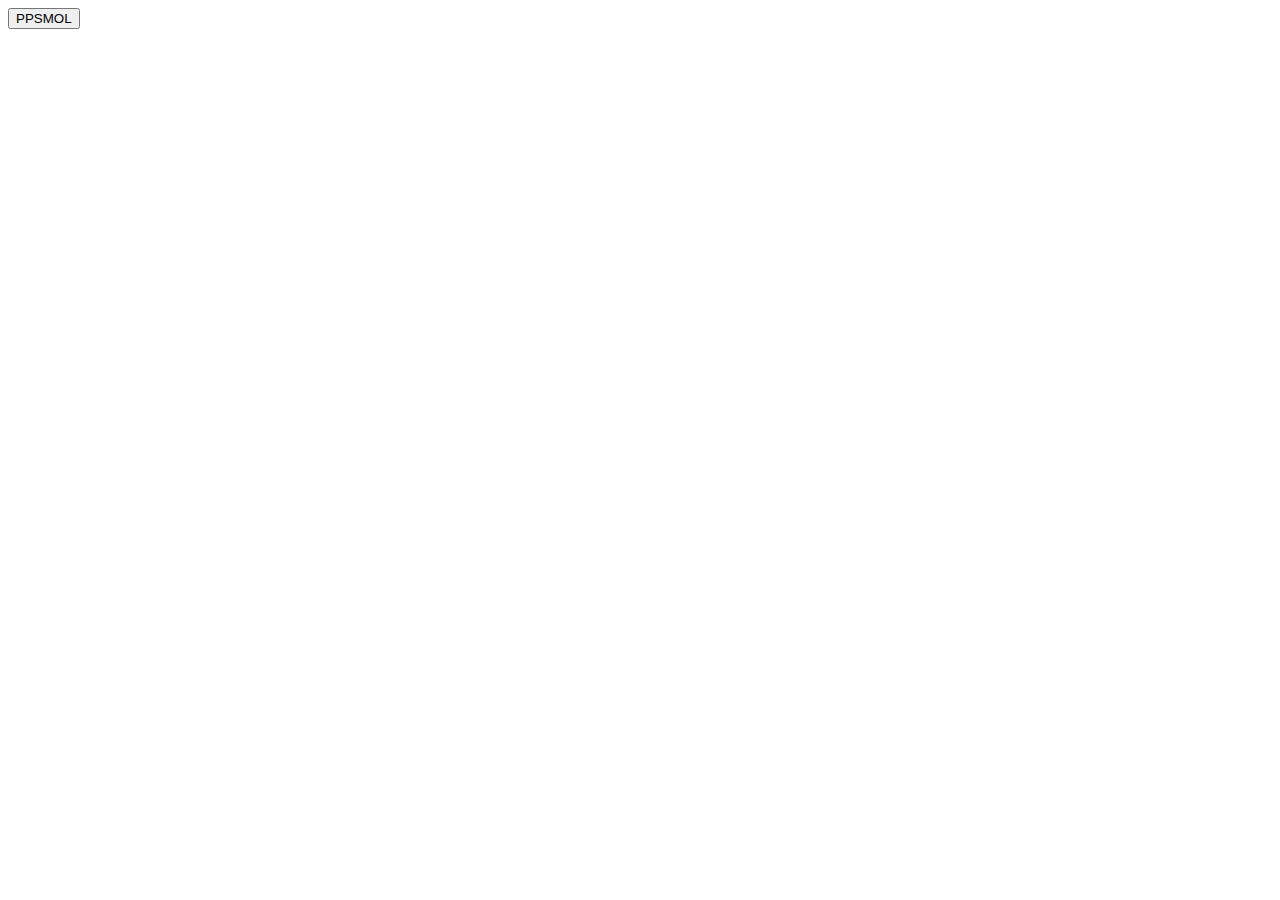
==== src/main/resources/public/index.html @ 872ab592 "Added Javalin Support and Sample project" ====
<!DOCTYPE html>
<html lang="en">
<head>
    <meta charset="UTF-8">
    <title>Title</title>
    <script type="text/javascript">

        function sendRequest(){
            let http = new XMLHttpRequest();
            let request = {};
            request.content = "PPSmol :)";
            http.open('POST', 'hallo?' + encodeURI(JSON.stringify(request)));

            http.onreadystatechange = function () {
                if (this.readyState == 4 && this.status == 200) {
                    alert(this.responseText);
                }
            };
            http.timeout = 5000;
            http.ontimeout = function(){
                alert('Timeout :(');
            }
            http.send();
        }
    </script>
</head>
<body>
<button onclick="sendRequest()">PPSMOL</button>


</body>
</html>
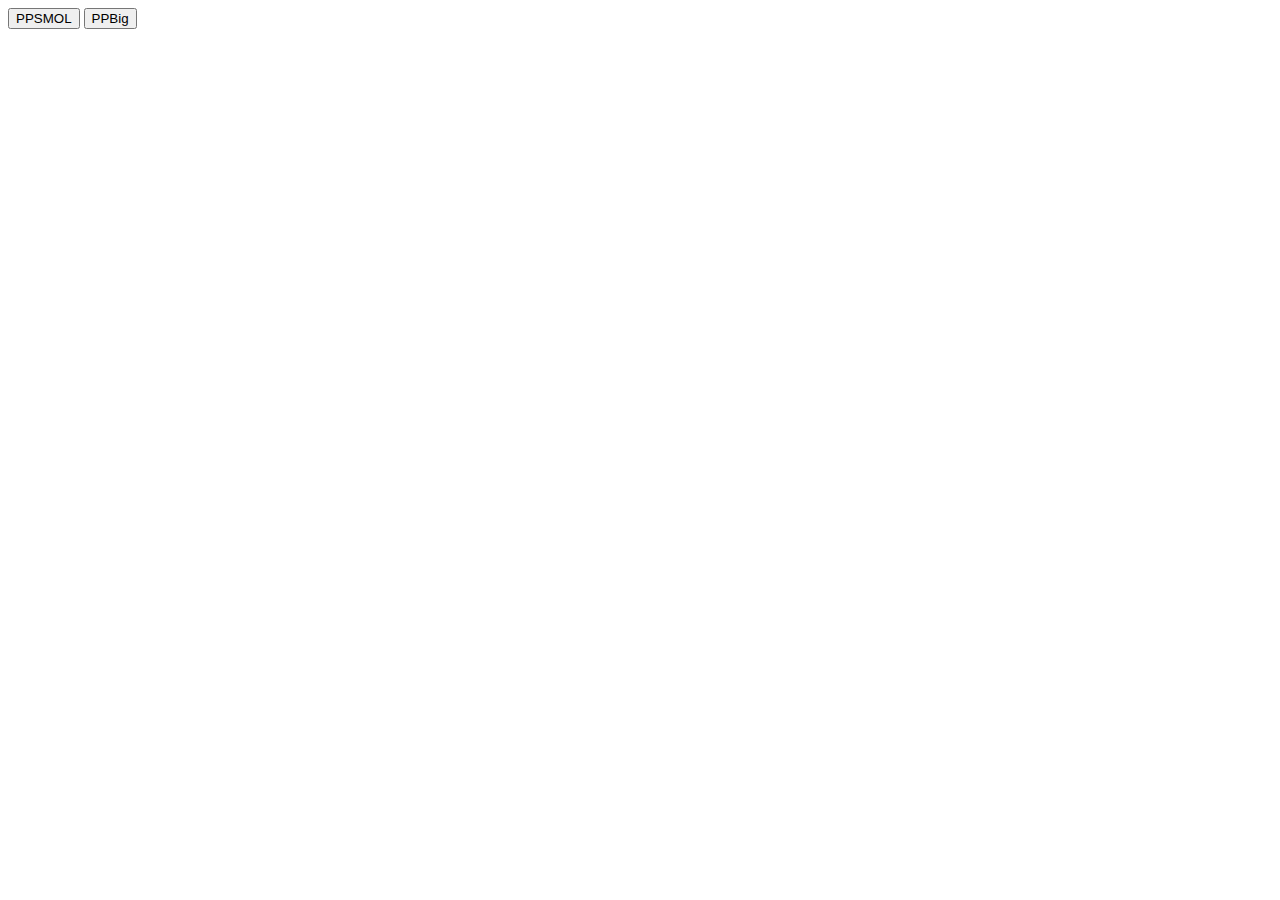
==== commit b7eec01c: "commit" ====
--- a/src/main/resources/public/index.html
+++ b/src/main/resources/public/index.html
@@ -5,10 +5,10 @@
     <title>Title</title>
     <script type="text/javascript">
 
-        function sendRequest(){
+        function sendRequest(testVar){
             let http = new XMLHttpRequest();
             let request = {};
-            request.content = "PPSmol :)";
+            request.content = testVar;
             http.open('POST', 'hallo?' + encodeURI(JSON.stringify(request)));
 
             http.onreadystatechange = function () {
@@ -25,8 +25,8 @@
     </script>
 </head>
 <body>
-<button onclick="sendRequest()">PPSMOL</button>
-
+<button onclick="sendRequest('Smol')">PPSMOL</button>
+<button onclick="sendRequest('Big')">PPBig</button>
 
 </body>
 </html>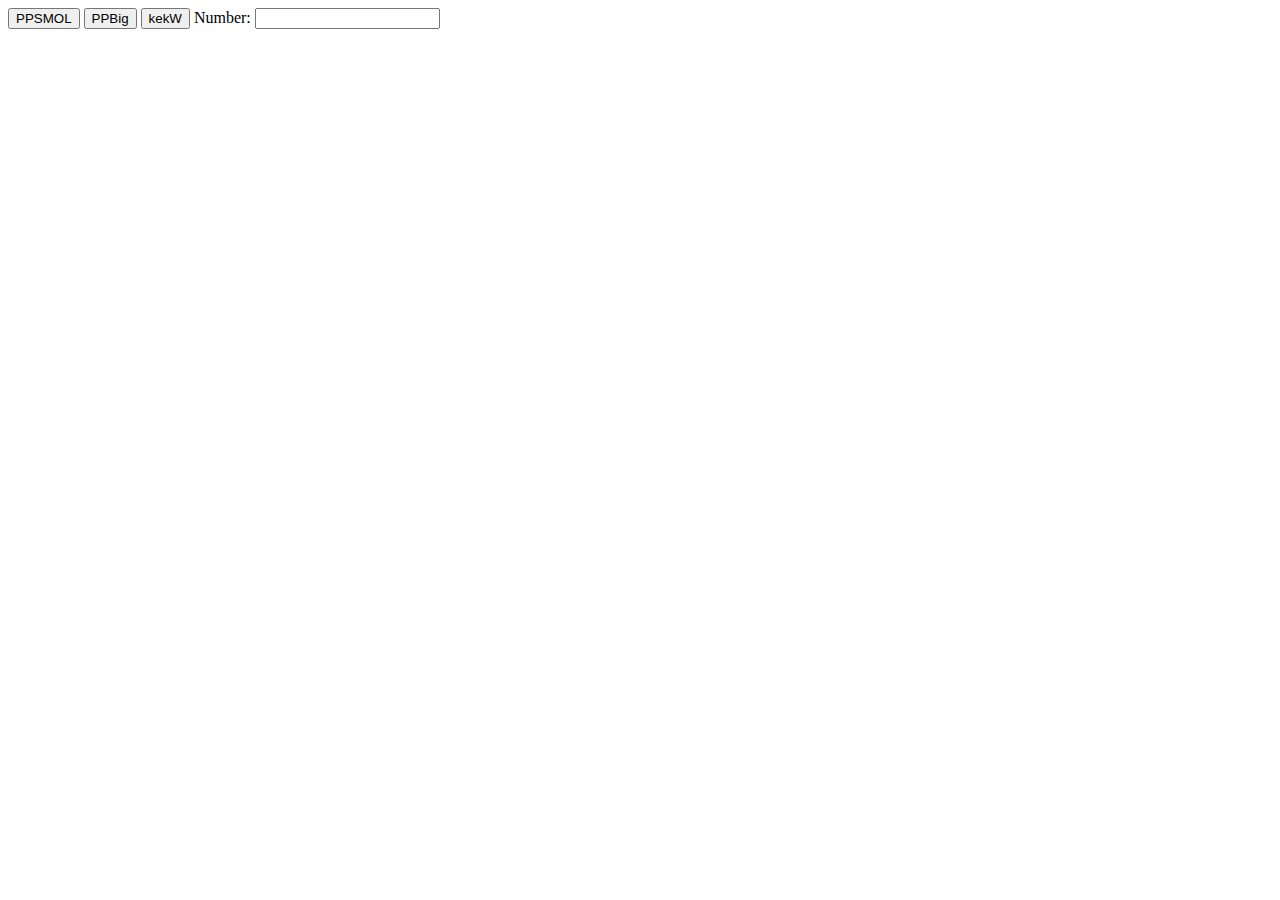
==== commit d92c6a10: "???" ====
--- a/src/main/resources/public/index.html
+++ b/src/main/resources/public/index.html
@@ -2,12 +2,15 @@
 <html lang="en">
 <head>
     <meta charset="UTF-8">
-    <title>Title</title>
+    <title>IdleGame</title>
     <script type="text/javascript">
-
+        let i = 0;
+        function increaseFunction() {
+            document.getElementById("cnt").stepUp(1);
+        }
         function sendRequest(testVar){
             let http = new XMLHttpRequest();
-            let request = {};
+            let request = {}    ;
             request.content = testVar;
             http.open('POST', 'hallo?' + encodeURI(JSON.stringify(request)));
 
@@ -27,6 +30,7 @@
 <body>
 <button onclick="sendRequest('Smol')">PPSMOL</button>
 <button onclick="sendRequest('Big')">PPBig</button>
-
+<button onclick="increaseFunction()">kekW</button> </body>
+Number: <input type="number" id="cnt">
 </body>
 </html>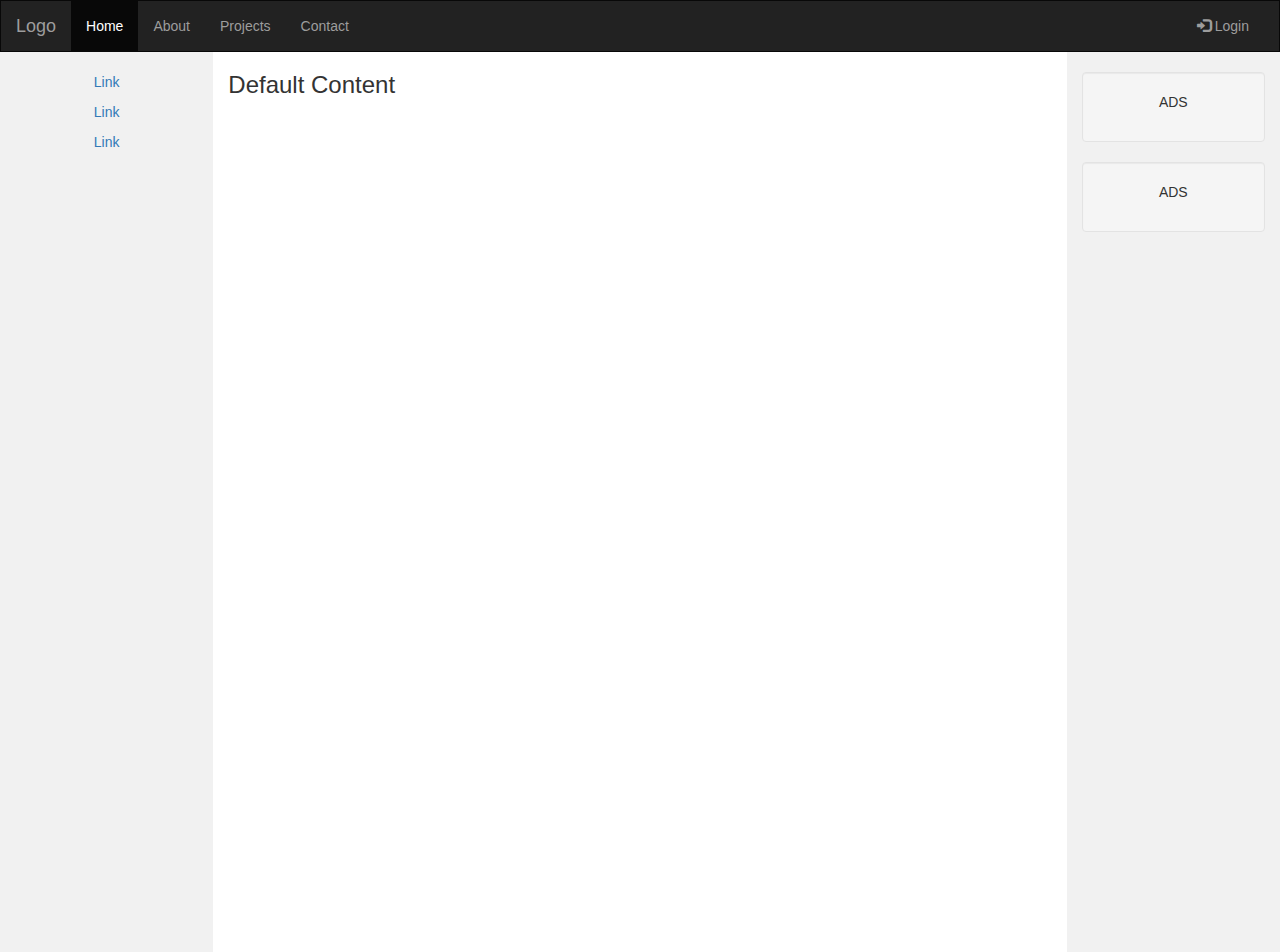
==== commit 04041b73: "Added Bootstrap & JQuery to Website Website Content is now added to the game.html game.js is for the" ====
--- a/src/main/resources/public/index.html
+++ b/src/main/resources/public/index.html
@@ -1,36 +1,73 @@
 <!DOCTYPE html>
 <html lang="en">
+
 <head>
-    <meta charset="UTF-8">
-    <title>IdleGame</title>
-    <script type="text/javascript">
-        let i = 0;
-        function increaseFunction() {
-            document.getElementById("cnt").stepUp(1);
-        }
-        function sendRequest(testVar){
-            let http = new XMLHttpRequest();
-            let request = {}    ;
-            request.content = testVar;
-            http.open('POST', 'hallo?' + encodeURI(JSON.stringify(request)));
 
-            http.onreadystatechange = function () {
-                if (this.readyState == 4 && this.status == 200) {
-                    alert(this.responseText);
-                }
-            };
-            http.timeout = 5000;
-            http.ontimeout = function(){
-                alert('Timeout :(');
-            }
-            http.send();
-        }
-    </script>
+    <meta charset="utf-8">
+    <meta name="viewport" content="width=device-width, initial-scale=1, shrink-to-fit=no">
+    <meta name="description" content="">
+    <meta name="author" content="">
+    <meta name="viewport" content="width=device-width, initial-scale=1">
+    <link rel="stylesheet" href="https://maxcdn.bootstrapcdn.com/bootstrap/3.4.1/css/bootstrap.min.css">
+    <script src="https://ajax.googleapis.com/ajax/libs/jquery/3.4.1/jquery.min.js"></script>
+    <script src="https://maxcdn.bootstrapcdn.com/bootstrap/3.4.1/js/bootstrap.min.js"></script>
+    <link rel=stylesheet type="text/css" href="style.css">
+
+    <title>IDK any Title here</title>
 </head>
+
 <body>
-<button onclick="sendRequest('Smol')">PPSMOL</button>
-<button onclick="sendRequest('Big')">PPBig</button>
-<button onclick="increaseFunction()">kekW</button> </body>
-Number: <input type="number" id="cnt">
+
+<script type="text/javascript" src="js/game.js"></script>
+<nav class="navbar navbar-inverse">
+    <div class="container-fluid">
+        <div class="navbar-header">
+            <button type="button" class="navbar-toggle" data-toggle="collapse" data-target="#myNavbar">
+                <span class="icon-bar"></span>
+                <span class="icon-bar"></span>
+                <span class="icon-bar"></span>
+            </button>
+            <a class="navbar-brand" href="#">Logo</a>
+        </div>
+        <div class="collapse navbar-collapse" id="myNavbar">
+            <ul class="nav navbar-nav">
+                <li class="active"><a href="#">Home</a></li>
+                <li><a href="#">About</a></li>
+                <li><a href="#">Projects</a></li>
+                <li><a href="#">Contact</a></li>
+            </ul>
+            <ul class="nav navbar-nav navbar-right">
+                <li><a href="#"><span class="glyphicon glyphicon-log-in"></span> Login</a></li>
+            </ul>
+        </div>
+    </div>
+</nav>
+
+<div class="container-fluid text-center">
+    <div class="row content">
+        <div class="col-sm-2 sidenav">
+            <p><a href="#">Link</a></p>
+            <p><a href="#">Link</a></p>
+            <p><a href="#">Link</a></p>
+        </div>
+        <div class="col-sm-8 text-left">
+
+            <h3>Default Content</h3>
+        </div>
+        <div class="col-sm-2 sidenav">
+            <div class="well">
+                <p>ADS</p>
+            </div>
+            <div class="well">
+                <p>ADS</p>
+            </div>
+        </div>
+    </div>
+</div>
+
+
+
+
+
 </body>
-</html>+</html>
--- a/src/main/resources/public/style.css
+++ b/src/main/resources/public/style.css
@@ -0,0 +1,26 @@
+/* Remove the navbar's default margin-bottom and rounded borders */
+.navbar {
+    margin-bottom: 0;
+    border-radius: 0;
+}
+
+/* Set height of the grid so .sidenav can be 100% (adjust as needed) */
+.row.content {height: 900px}
+
+/* Set gray background color and 100% height */
+.sidenav {
+    padding-top: 20px;
+    background-color: #f1f1f1;
+    height: 100%;
+}
+
+
+
+/* On small screens, set height to 'auto' for sidenav and grid */
+@media screen and (max-width: 767px) {
+    .sidenav {
+        height: auto;
+        padding: 15px;
+    }
+    .row.content {height:auto;}
+}